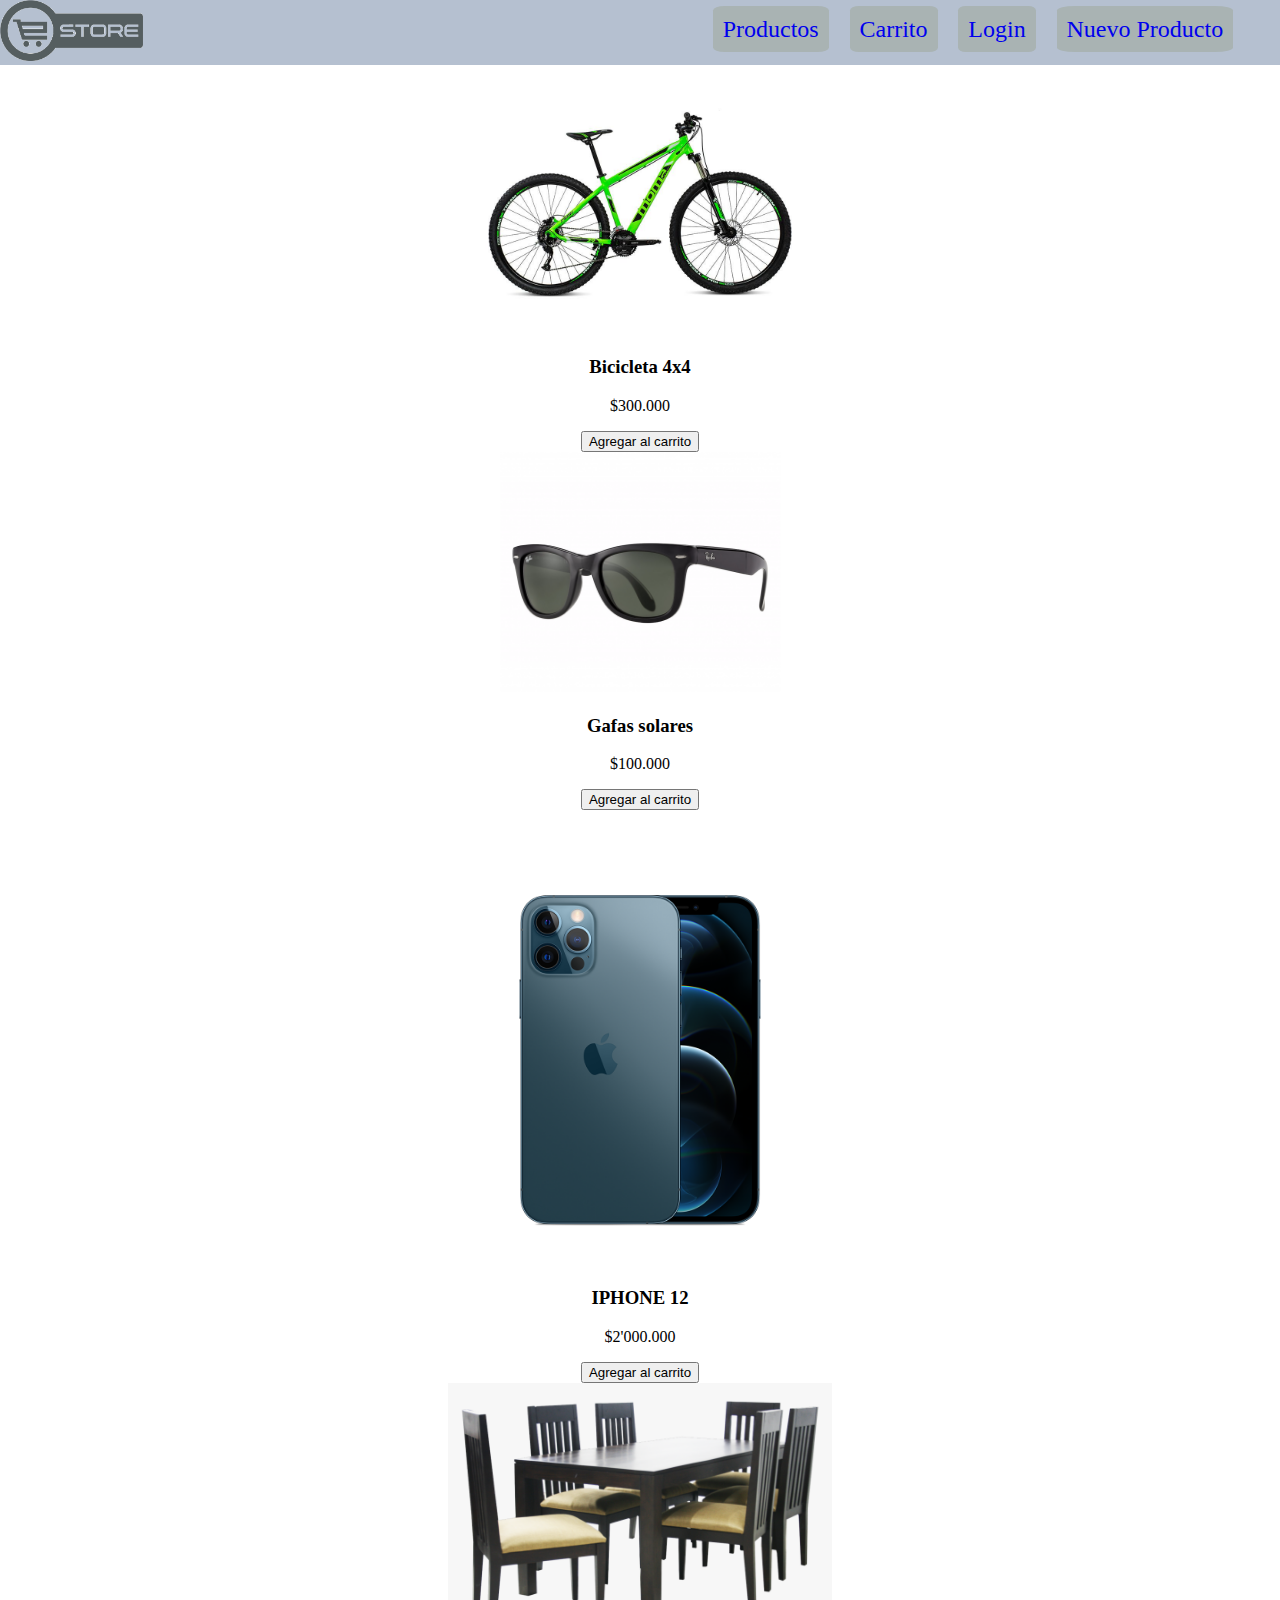
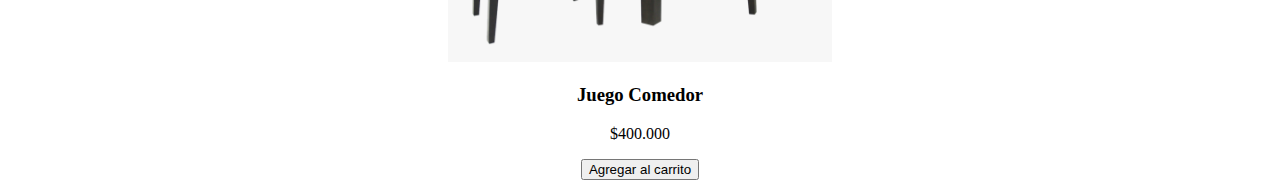
==== index.html @ 222c90da "Se agrega contenido inicial de la WEB STORE" ====
<!DOCTYPE html>
<html lang="en">
<head>
    <meta charset="UTF-8">
    <meta http-equiv="X-UA-Compatible" content="IE=edge">
    <meta name="viewport" content="width=device-width, initial-scale=1.0">
    <title>The Store</title>
    <link rel="stylesheet" href="./css/styles-main.css">
</head>
<body>
    <header>
        <div class="logo">
            <a href="index.html">
                <img src="./resources/239-2398314_logo-store-png-e-store.png" alt="">
            </a>
        </div>

        <div class="menu-items">
            <menu>
                <a href="index.html">Productos</a>
                <a href="#">Carrito</a>
                <a href="#">Login</a>
                <a href="./pages/new_product.html">Nuevo Producto</a>
            </menu>
        </div>
    </header>

    <main>
       <section class="productos">
           <div class="product-1">
                <img src="./resources/8436578261987.PT01_510x@2x.progressive.jpg" alt="">
                <h3>Bicicleta 4x4</h3>
                <p>$300.000</p>
                <button>Agregar al carrito</button>
           </div>

           <div class="product-1">
                <img src="./resources/rb4105_601_1.png" alt="">
                <h3>Gafas solares</h3>
                <p>$100.000</p>
                <button>Agregar al carrito</button>
           </div>
           <div class="product-1">
            <img src="./resources/iphone-12-pro-blue-hero_544cba64-2b90-451e-b6ad-23050a3cf454_1200x1200.png.crdownload" alt="">
            <h3>IPHONE 12</h3>
            <p>$2'000.000</p>
            <button>Agregar al carrito</button>

           </div>
            
           <div class="product-1">
            <img src="./resources/634-6345737_comedor-png-4-png-image-muebles-de.png" alt="">
            <h3>Juego Comedor</h3>
            <p>$400.000</p>
            <button>Agregar al carrito</button>
           </div>
       </section>
    </main>

    <footer>

    </footer>
</body>
</html>
---- css/styles-main.css ----
body {
    margin: 0px;
    padding: 0px;
}

header {
    display: flex;
    flex-direction: row;
    background-color: rgba(162, 176, 196, 0.801);
    margin: 0px;
    padding: 0px;
}


.logo img{
    width: 40%;
   /* background-color: blueviolet;*/
}


header .menu-items {
   /* background-color: blue;*/
    width: 100%;
    text-align: right;
    margin-right: 3%;
}

menu a {
    background-color: rgb(169, 179, 179);
    text-decoration: none;
    font-size: 1.5rem;
    padding: 10px;
    margin: 1%;
    border-radius: 10%;
}

.productos {
    display:block;
    
}

.productos .product-1 {
    text-align: center;
}

.productos .product-1 img{
    width: 30%;
}
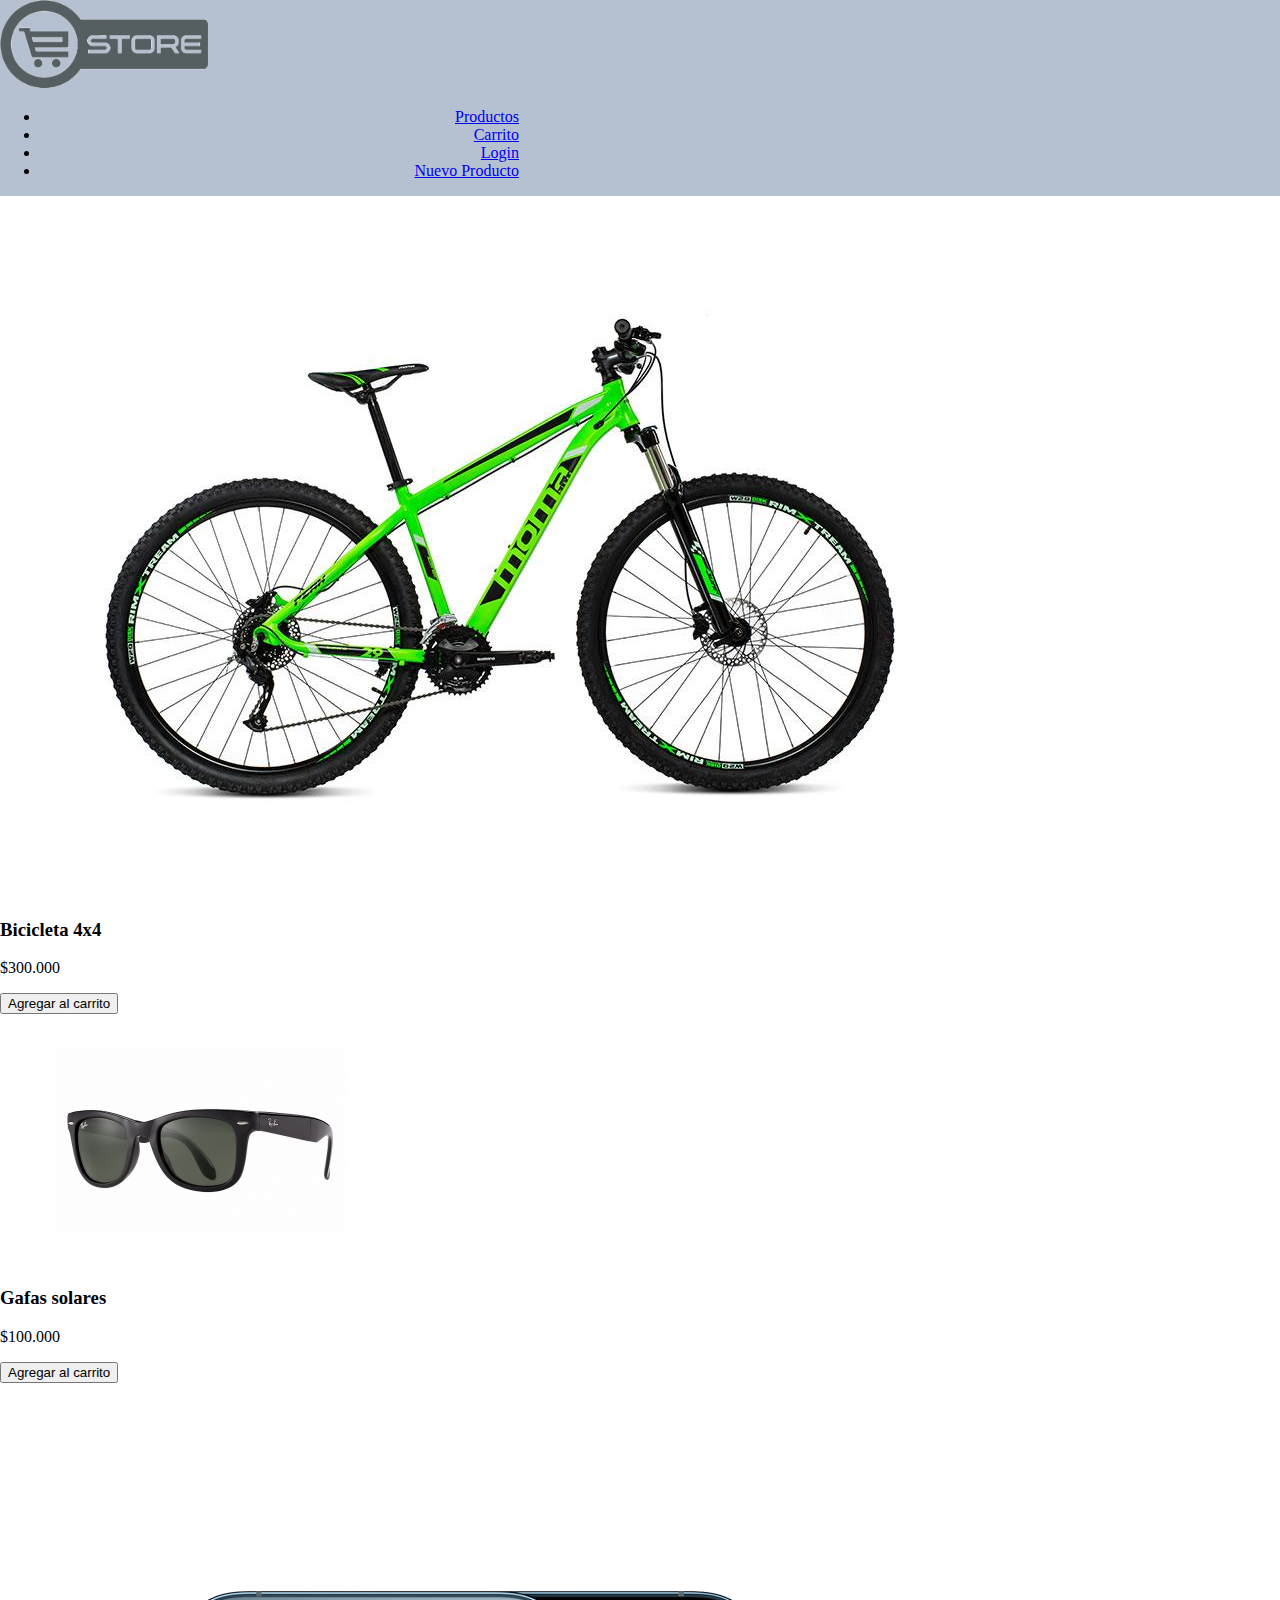
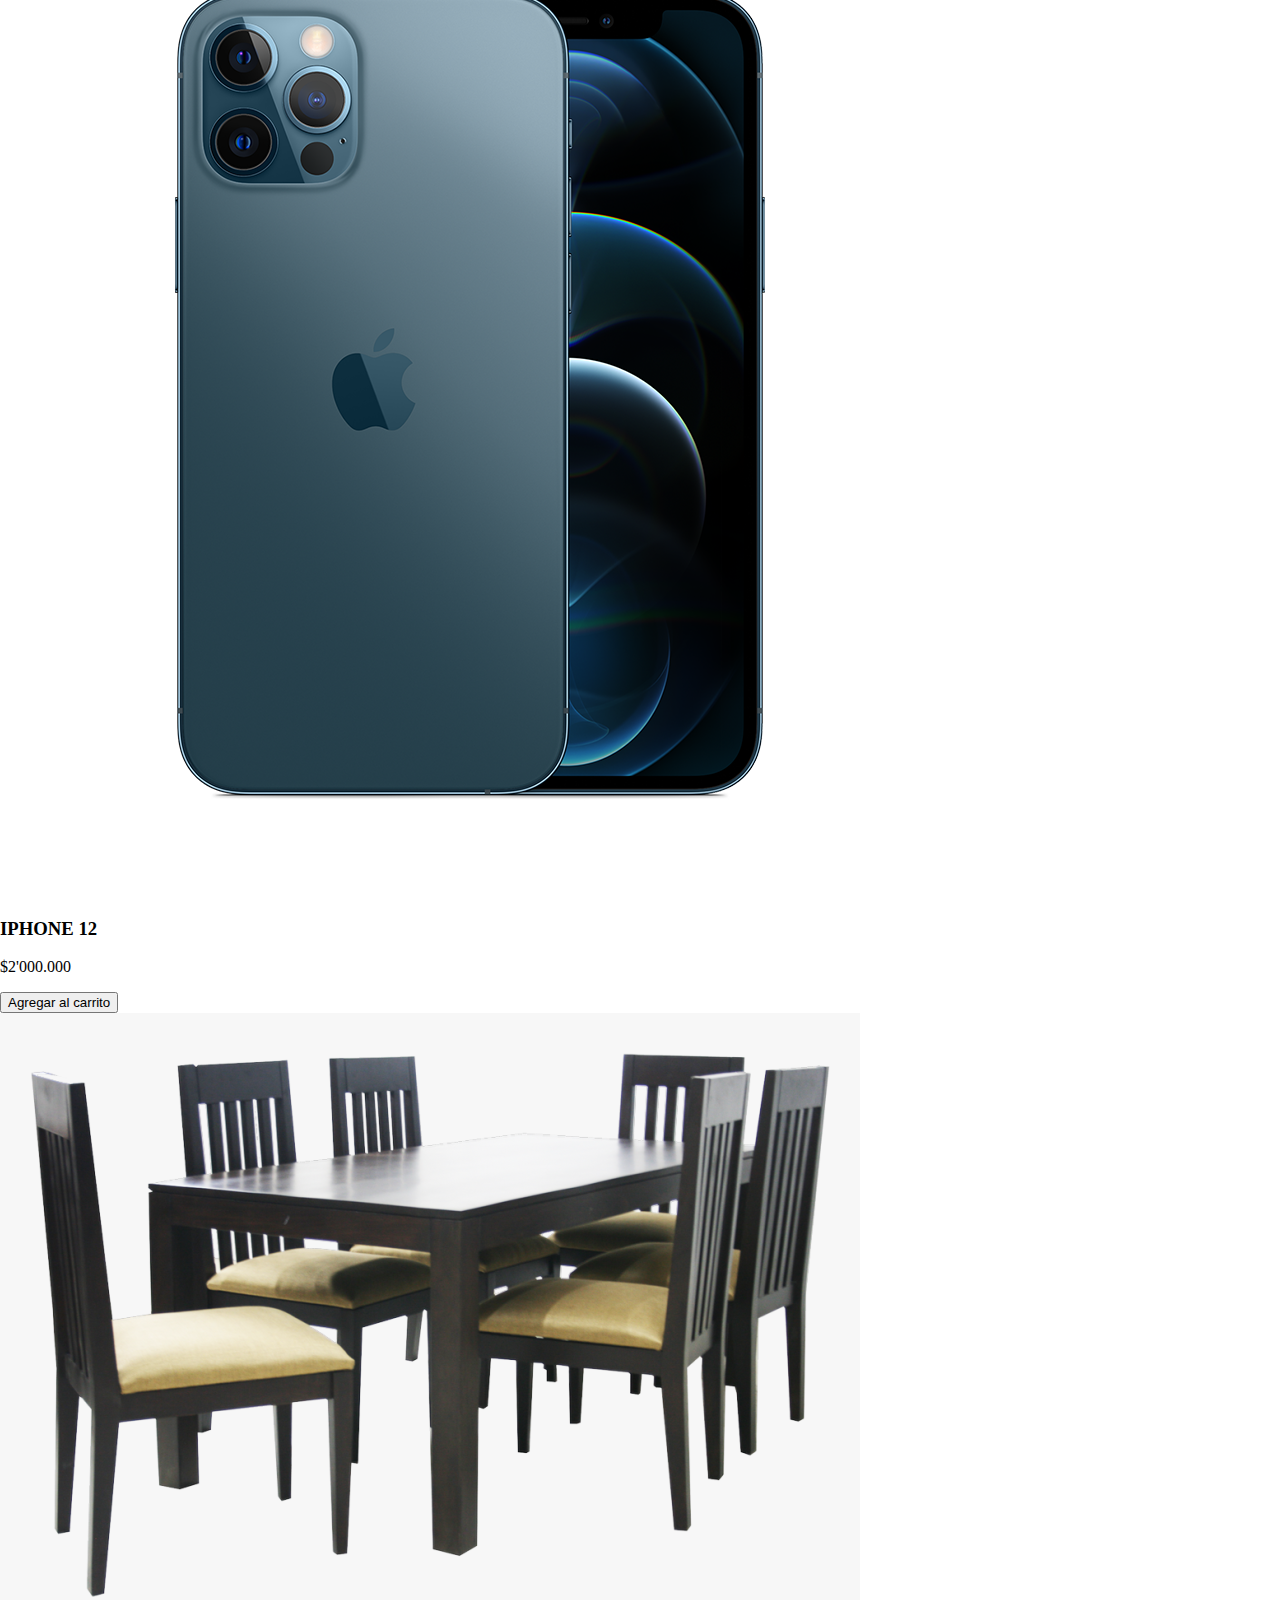
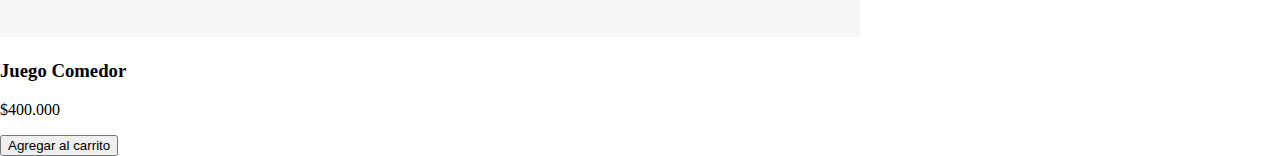
==== commit 8690d380: "se aplican estilos y JS" ====
--- a/index.html
+++ b/index.html
@@ -1,5 +1,6 @@
 <!DOCTYPE html>
 <html lang="en">
+
 <head>
     <meta charset="UTF-8">
     <meta http-equiv="X-UA-Compatible" content="IE=edge">
@@ -7,58 +8,66 @@
     <title>The Store</title>
     <link rel="stylesheet" href="./css/styles-main.css">
 </head>
+
 <body>
     <header>
-        <div class="logo">
-            <a href="index.html">
-                <img src="./resources/239-2398314_logo-store-png-e-store.png" alt="">
-            </a>
-        </div>
+        <div class="nav-main">
+            <div class="logo">
+                <a href="./index.html">
+                    <img src="./resources/239-2398314_logo-store-png-e-store.png" alt="">
+                </a>
+            </div>
 
-        <div class="menu-items">
-            <menu>
-                <a href="index.html">Productos</a>
-                <a href="#">Carrito</a>
-                <a href="#">Login</a>
-                <a href="./pages/new_product.html">Nuevo Producto</a>
-            </menu>
+            <div class="menu-items">
+                <nav>
+                    <ul>
+                        <li><a href="./index.html">Productos</a></li>
+                        <li><a href="#">Carrito</a></li>
+                        <li><a href="#">Login</a></li>
+                        <li><a href="./pages/new_product.html">Nuevo Producto</a></li>
+                    </ul>
+                </nav>
+            </div>
         </div>
     </header>
 
     <main>
-       <section class="productos">
-           <div class="product-1">
+        <section class="container">
+            <div class="card">
                 <img src="./resources/8436578261987.PT01_510x@2x.progressive.jpg" alt="">
                 <h3>Bicicleta 4x4</h3>
                 <p>$300.000</p>
                 <button>Agregar al carrito</button>
-           </div>
+            </div>
 
-           <div class="product-1">
+            <div class="card">
                 <img src="./resources/rb4105_601_1.png" alt="">
                 <h3>Gafas solares</h3>
                 <p>$100.000</p>
                 <button>Agregar al carrito</button>
-           </div>
-           <div class="product-1">
-            <img src="./resources/iphone-12-pro-blue-hero_544cba64-2b90-451e-b6ad-23050a3cf454_1200x1200.png.crdownload" alt="">
-            <h3>IPHONE 12</h3>
-            <p>$2'000.000</p>
-            <button>Agregar al carrito</button>
+            </div>
+            <div class="card">
+                <img src="./resources/iphone-12-pro-blue-hero_544cba64-2b90-451e-b6ad-23050a3cf454_1200x1200.png.crdownload"
+                    alt="">
+                <h3>IPHONE 12</h3>
+                <p>$2'000.000</p>
+                <button>Agregar al carrito</button>
 
-           </div>
-            
-           <div class="product-1">
-            <img src="./resources/634-6345737_comedor-png-4-png-image-muebles-de.png" alt="">
-            <h3>Juego Comedor</h3>
-            <p>$400.000</p>
-            <button>Agregar al carrito</button>
-           </div>
-       </section>
+            </div>
+
+            <div class="card">
+                <img src="./resources/634-6345737_comedor-png-4-png-image-muebles-de.png" alt="">
+                <h3>Juego Comedor</h3>
+                <p>$400.000</p>
+                <button>Agregar al carrito</button>
+            </div>
+        </section>
     </main>
 
     <footer>
 
     </footer>
+
 </body>
+
 </html>